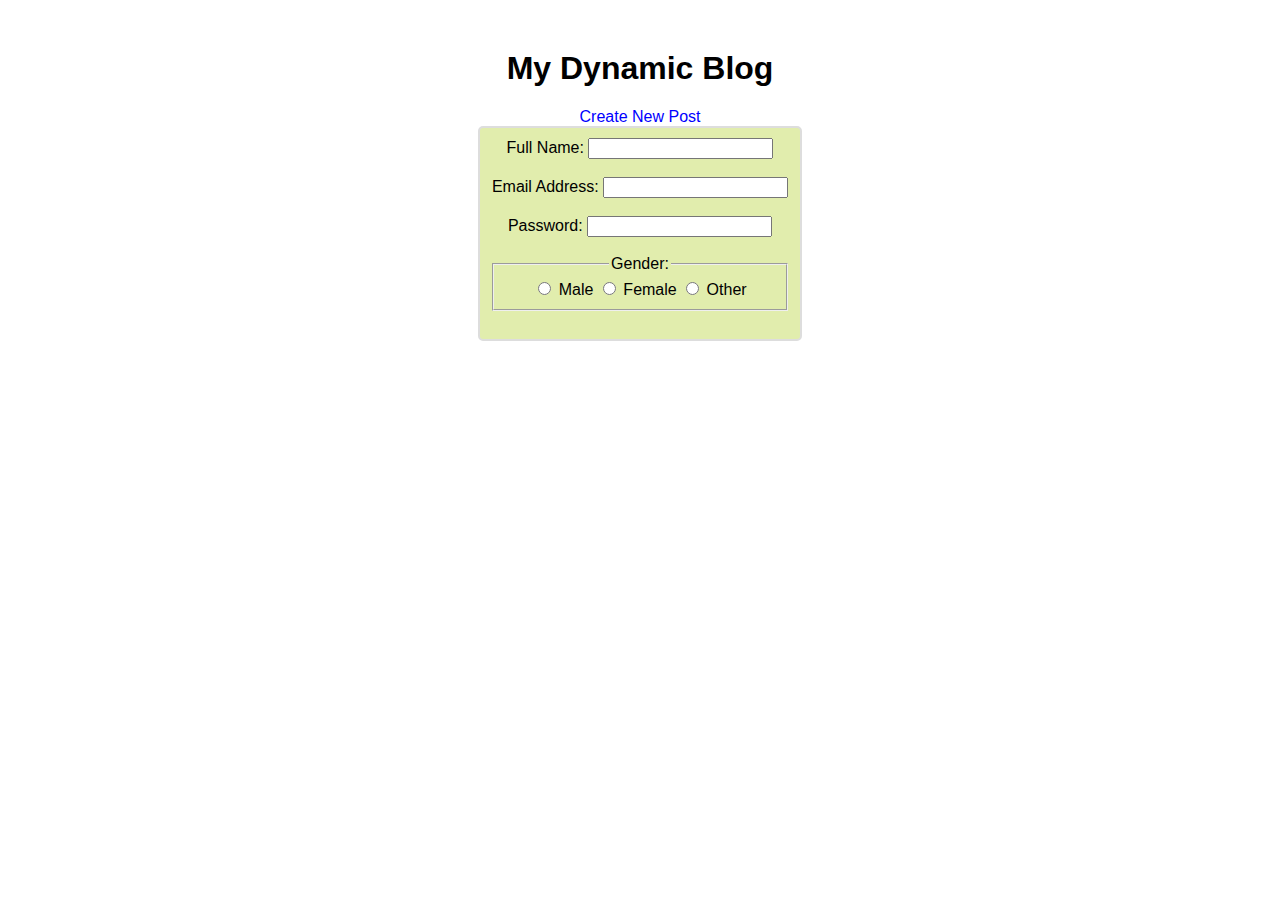
==== index.html @ 3476aadd "Add homepage with blog post listing" ====
<!DOCTYPE html>
<html lang="en">
<head>
    <meta charset="UTF-8">
    <meta name="viewport" content="width=device-width, initial-scale=1.0">
    <title>Blog Homepage</title>
    <link rel="stylesheet" href="styles.css">
</head>
<body>
    <header>
        <h1>My Dynamic Blog</h1>
        <a href="new-post.html">Create New Post</a>
   

   
   
    </header>



    <main>

       
        <form action="#" method="POST">
           
  
        <label for="name">Full Name:</label>
        <input type="text" id="name" name="name" required><br><br>
        
        <label for="email">Email Address:</label>
        <input type="email" id="email" name="email" required><br><br>
        
        <label for="password">Password:</label>
        <input type="password" id="password" name="password" required><br><br>
        
        <fieldset>
            <legend>Gender:</legend>
            <label><input type="radio" name="gender" value="male" required> Male</label>
            <label><input type="radio" name="gender" value="female"> Female</label>
            <label><input type="radio" name="gender" value="other"> Other</label>
        </fieldset><br>
        

</form>







        <section id="post-list">
        <h2></h2>
        </section>
    </main>

    <script src="script.js"></script>
</body>
</html>
---- styles.css ----
body {
    font-family: Arial, sans-serif;
    text-align: center;
    margin-top: 50px;
}

body {
    font-family: Arial, sans-serif;
}

h1 {
    text-align: center;
}


form {
    background-color: rgb(225, 237, 173);
    padding: 10px;
    border: 2px solid #ddd;
    border-radius: 5px;
    width: 300px;
    margin: 0 auto;
  }

#posts-list {
    list-style-type: none;
    padding: 0;
}

#posts-list li {
    margin: 10px 0;
}

a {
    text-decoration: none;
    color: blue;
}

button {
    padding: 10px 20px;
    background-color: #007BFF;
    color: white;
    border: none;
    border-radius: 5px;
    cursor: pointer;
    font-size: 16px;
}

button:hover {
    background-color: #0056b3;
}
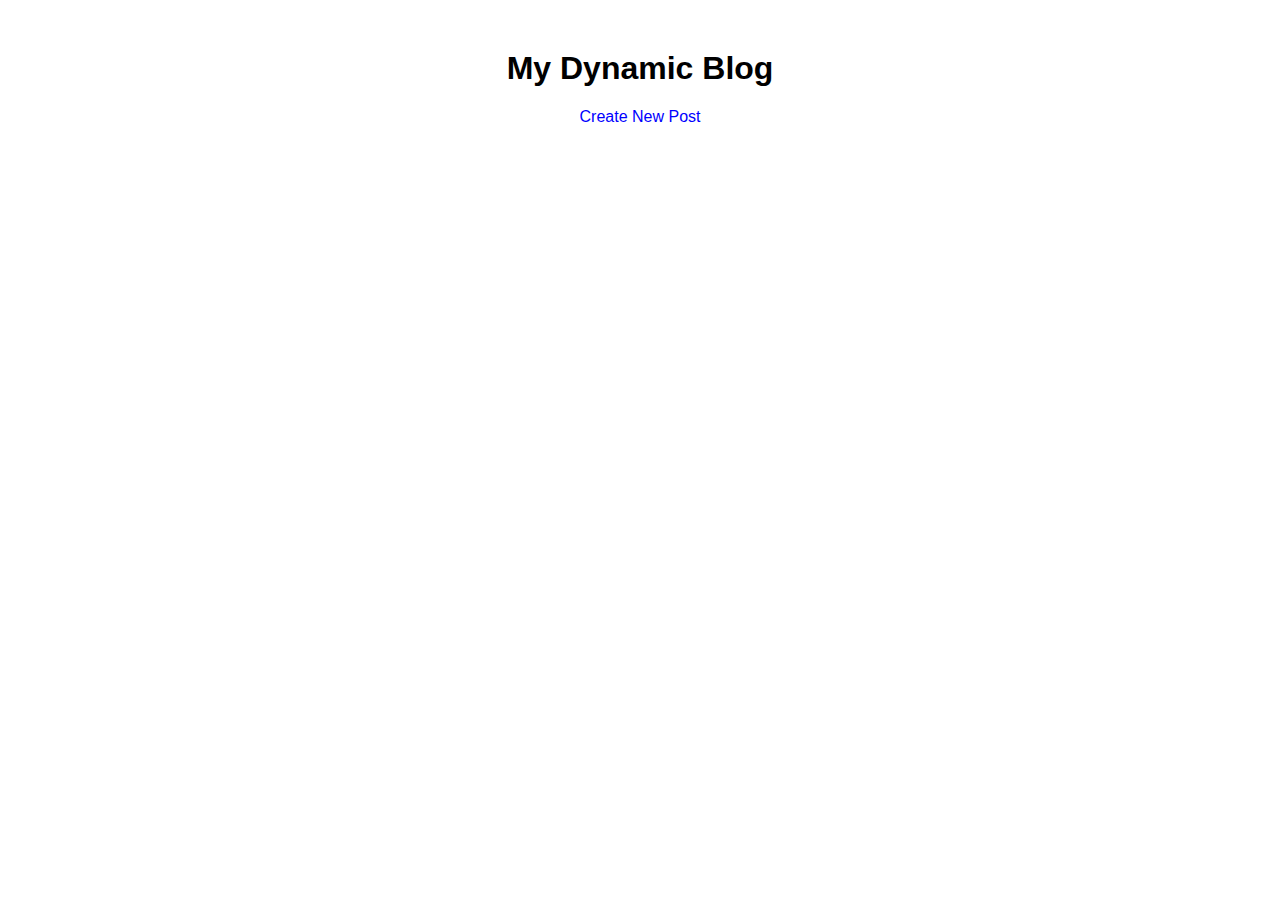
==== commit 868b8c8b: "Add delete functionality for blog posts" ====
--- a/index.html
+++ b/index.html
@@ -21,27 +21,7 @@
     <main>
 
        
-        <form action="#" method="POST">
-           
-  
-        <label for="name">Full Name:</label>
-        <input type="text" id="name" name="name" required><br><br>
-        
-        <label for="email">Email Address:</label>
-        <input type="email" id="email" name="email" required><br><br>
-        
-        <label for="password">Password:</label>
-        <input type="password" id="password" name="password" required><br><br>
-        
-        <fieldset>
-            <legend>Gender:</legend>
-            <label><input type="radio" name="gender" value="male" required> Male</label>
-            <label><input type="radio" name="gender" value="female"> Female</label>
-            <label><input type="radio" name="gender" value="other"> Other</label>
-        </fieldset><br>
-        
 
-</form>
 
 
 
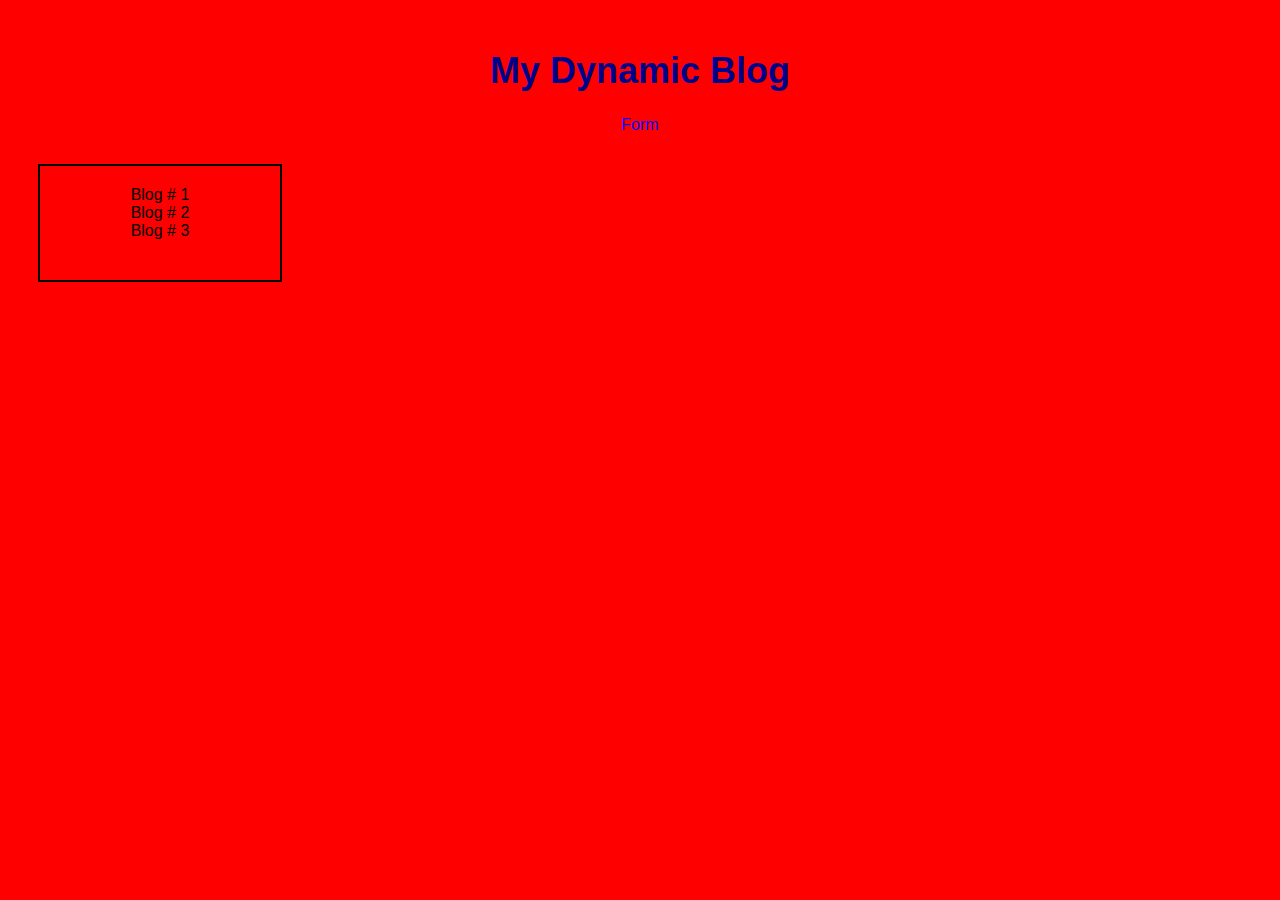
==== commit c0158cd0: "Save changes to index.html and post.html" ====
--- a/index.html
+++ b/index.html
@@ -5,11 +5,12 @@
     <meta name="viewport" content="width=device-width, initial-scale=1.0">
     <title>Blog Homepage</title>
     <link rel="stylesheet" href="styles.css">
+    
 </head>
 <body>
     <header>
         <h1>My Dynamic Blog</h1>
-        <a href="new-post.html">Create New Post</a>
+        <a href="new-post.html">Form</a>
    
 
    
@@ -29,9 +30,15 @@
 
 
 
-        <section id="post-list">
+        <div id="blog-posts">
+Blog # 1 
+<br>
+Blog # 2 
+<br>
+Blog # 3 
+
         <h2></h2>
-        </section>
+        </div>
     </main>
 
     <script src="script.js"></script>
--- a/styles.css
+++ b/styles.css
@@ -2,15 +2,26 @@
     font-family: Arial, sans-serif;
     text-align: center;
     margin-top: 50px;
+    background-color:red
 }
+div { 
+    width: 200px;
+    padding: 20px;
+    border: 2px solid black;
+    margin: 30px;
+  }
+  
+  
 
-body {
-    font-family: Arial, sans-serif;
-}
 
-h1 {
-    text-align: center;
-}
+
+
+    h1 {
+        color: darkblue;
+        font-size: 36px;
+        font-family: 'Arial', sans-serif;
+        text-align: center;
+      }
 
 
 form {
